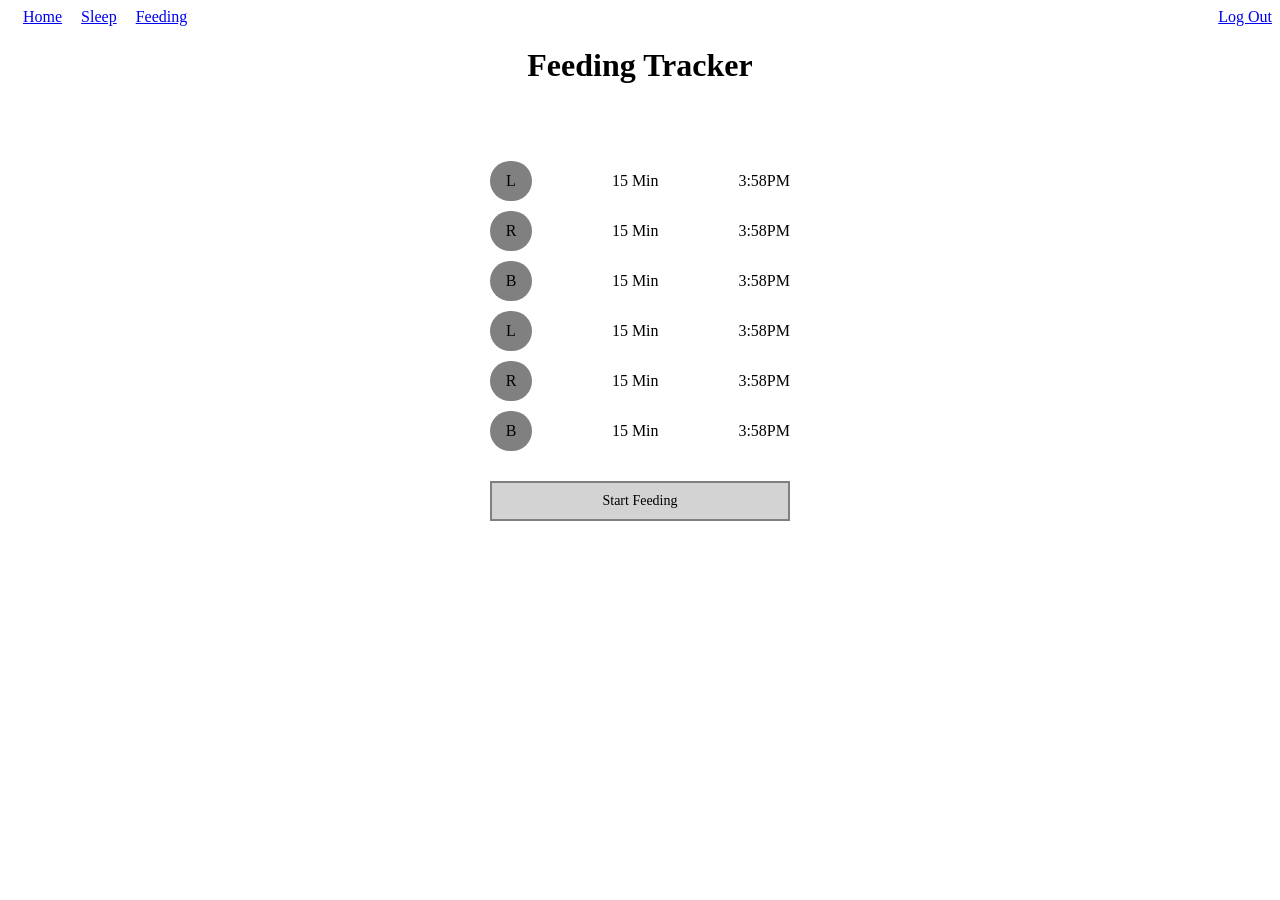
==== feeding-tracker-start.html @ 460d8585 "Initial commit" ====
<!DOCTYPE html>
<html lang="en">
    <head>
        <meta charset="UTF-8" />
        <meta name="viewport" content="width=device-width, initial-scale=1.0" />
        <title>Growing Up</title>
        <link rel="stylesheet" href="styles/style.css" />
    </head>
    <body>
        <div class="main-menu-container menu-home">
            <div class="left-menu-container">
                <a href="/home-screen.html" class="left-menu-button">Home</a>
                <a href="/sleep-tracker-start.html" class="left-menu-button"
                    >Sleep</a
                >
                <a href="/feeding-tracker-start.html" class="left-menu-button"
                    >Feeding</a
                >
            </div>
            <div class="main-button-container">
                <a href="/home-screen.html">Log Out</a>
            </div>
        </div>
        <div class="main-container">
            <h1 class="feed-header">Feeding Tracker</h1>
            <div class="feed-list-container">
                <div class="feed-log-container">
                    <div class="icon">L</div>
                    <p class="duration">15 Min</p>
                    <p class="time">3:58PM</p>
                </div>
                <div class="feed-log-container">
                    <div class="icon">R</div>
                    <p class="duration">15 Min</p>
                    <p class="time">3:58PM</p>
                </div>
                <div class="feed-log-container">
                    <div class="icon">B</div>
                    <p class="duration">15 Min</p>
                    <p class="time">3:58PM</p>
                </div>
                <div class="feed-log-container">
                    <div class="icon">L</div>
                    <p class="duration">15 Min</p>
                    <p class="time">3:58PM</p>
                </div>
                <div class="feed-log-container">
                    <div class="icon">R</div>
                    <p class="duration">15 Min</p>
                    <p class="time">3:58PM</p>
                </div>
                <div class="feed-log-container">
                    <div class="icon">B</div>
                    <p class="duration">15 Min</p>
                    <p class="time">3:58PM</p>
                </div>
            </div>
            <a href="/feeding-tracker.html" class="feed-start">Start Feeding</a>
        </div>
    </body>
</html>
---- styles/style.css ----
body, .main-container {
  display: -webkit-box;
  display: -ms-flexbox;
  display: flex;
  -webkit-box-orient: vertical;
  -webkit-box-direction: normal;
      -ms-flex-direction: column;
          flex-direction: column;
  -webkit-box-pack: center;
      -ms-flex-pack: center;
          justify-content: center;
}

.logo {
  margin-top: 10px;
  border-bottom-width: 10px;
  margin-bottom: 10px;
  margin-left: 25px;
  margin-right: 25px;
}

.main-menu-container {
  display: -webkit-box;
  display: -ms-flexbox;
  display: flex;
  -webkit-box-orient: horizontal;
  -webkit-box-direction: normal;
      -ms-flex-direction: row;
          flex-direction: row;
  -webkit-box-pack: justify;
      -ms-flex-pack: justify;
          justify-content: space-between;
}

.menu-button-container {
  display: -webkit-box;
  display: -ms-flexbox;
  display: flex;
  -webkit-box-orient: horizontal;
  -webkit-box-direction: normal;
      -ms-flex-direction: row;
          flex-direction: row;
  -webkit-box-pack: justify;
      -ms-flex-pack: justify;
          justify-content: space-between;
  width: 190px;
}

.hero-container {
  display: -webkit-box;
  display: -ms-flexbox;
  display: flex;
  -webkit-box-orient: vertical;
  -webkit-box-direction: normal;
      -ms-flex-direction: column;
          flex-direction: column;
  -webkit-box-pack: center;
      -ms-flex-pack: center;
          justify-content: center;
  -webkit-box-align: center;
      -ms-flex-align: center;
          align-items: center;
  margin-top: 50px;
}

.image {
  width: 200px;
  height: 200px;
  background-color: lightgrey;
  text-align: center;
  margin: 0px;
}

.icon {
  background: grey;
  border-radius: 100px;
  padding: 11px;
  width: 20px;
  text-align: center;
}

.feature-container {
  display: -webkit-box;
  display: -ms-flexbox;
  display: flex;
  -webkit-box-orient: vertical;
  -webkit-box-direction: normal;
      -ms-flex-direction: column;
          flex-direction: column;
  width: 400px;
}

.feature {
  display: -webkit-box;
  display: -ms-flexbox;
  display: flex;
  -webkit-box-orient: horizontal;
  -webkit-box-direction: normal;
      -ms-flex-direction: row;
          flex-direction: row;
  -webkit-box-pack: center;
      -ms-flex-pack: center;
          justify-content: center;
  -ms-flex-line-pack: center;
      align-content: center;
  -webkit-box-align: center;
      -ms-flex-align: center;
          align-items: center;
  margin-top: 50px;
  -ms-flex-wrap: wrap;
      flex-wrap: wrap;
}

.feature-two-copy-container {
  margin-left: 50px;
}

.feature-one-copy-container {
  margin-right: 50px;
}

button, .link {
  font-size: 14px;
  padding-top: 10px;
  padding-bottom: 10px;
  padding-left: 20px;
  padding-right: 20px;
  border: solid grey 2px;
  background: lightgrey;
  color: black;
  text-decoration: none;
}

.feature-two {
  -ms-flex-wrap: wrap-reverse;
      flex-wrap: wrap-reverse;
}

.home {
  -webkit-box-pack: end;
      -ms-flex-pack: end;
          justify-content: flex-end;
}

.baby-container {
  display: -webkit-box;
  display: -ms-flexbox;
  display: flex;
  -webkit-box-orient: vertical;
  -webkit-box-direction: normal;
      -ms-flex-direction: column;
          flex-direction: column;
  -webkit-box-align: center;
      -ms-flex-align: center;
          align-items: center;
  margin-top: 50px;
  text-align: center;
}

.action-button-container {
  text-align: center;
}

.summary-container {
  max-width: 750px;
  -ms-flex-item-align: center;
      -ms-grid-row-align: center;
      align-self: center;
}

.dashboard {
  display: -webkit-box;
  display: -ms-flexbox;
  display: flex;
  -webkit-box-orient: horizontal;
  -webkit-box-direction: normal;
      -ms-flex-direction: row;
          flex-direction: row;
  -ms-flex-item-align: center;
      align-self: center;
  -webkit-box-pack: justify;
      -ms-flex-pack: justify;
          justify-content: space-between;
  width: 500px;
  margin-bottom: 50px;
}

.baby-image {
  border-radius: 100px;
}

.sleep-header, .sleep-list-container, .sleep-start, .feed-header, .feed-list-container, .feed-start {
  -ms-flex-item-align: center;
      -ms-grid-row-align: center;
      align-self: center;
}

.sleep-log-container, .feed-log-container {
  display: -webkit-box;
  display: -ms-flexbox;
  display: flex;
  -webkit-box-orient: horizontal;
  -webkit-box-direction: normal;
      -ms-flex-direction: row;
          flex-direction: row;
  -webkit-box-pack: justify;
      -ms-flex-pack: justify;
          justify-content: space-between;
  -webkit-box-align: center;
      -ms-flex-align: center;
          align-items: center;
  width: 300px;
}

.sleep-list-container, .feed-list-container {
  margin-top: 50px;
}

.sleep-start, .sleep-stop, .feed-start, .feed-stop {
  font-size: 14px;
  padding-top: 10px;
  padding-bottom: 10px;
  padding-left: 20px;
  padding-right: 20px;
  border: solid grey 2px;
  background: lightgrey;
  color: black;
  text-decoration: none;
  width: -webkit-fill-available;
  text-align: center;
  margin-top: 25px;
}

.main-container {
  -ms-flex-item-align: center;
      -ms-grid-row-align: center;
      align-self: center;
}

.sleep-dashboard, .feed-dashboard {
  margin-top: 50px;
  text-align: center;
}

.sleep-main-container, .feed-main-container {
  -webkit-box-align: center;
      -ms-flex-align: center;
          align-items: center;
}

.timer {
  font-size: 50px;
}

.left-menu-button {
  margin-left: 15px;
}

@media only screen and (max-width: 45.625em) {
  .feature-two-copy-container {
    margin-left: 0px;
    margin-bottom: 25px;
  }
  .feature-one-copy-container {
    margin-right: 0px;
    margin-bottom: 25px;
  }
  .feature-one {
    -webkit-box-orient: vertical;
    -webkit-box-direction: normal;
        -ms-flex-direction: column;
            flex-direction: column;
    width: 90vw;
  }
  .feature-two {
    -webkit-box-orient: vertical;
    -webkit-box-direction: reverse;
        -ms-flex-direction: column-reverse;
            flex-direction: column-reverse;
    width: 90vw;
  }
  .hero-container {
    margin-right: 10vw;
    margin-left: 10vw;
    text-align: center;
  }
  .dashboard {
    display: -webkit-box;
    display: -ms-flexbox;
    display: flex;
    -webkit-box-orient: vertical;
    -webkit-box-direction: normal;
        -ms-flex-direction: column;
            flex-direction: column;
  }
}
/*# sourceMappingURL=style.css.map */
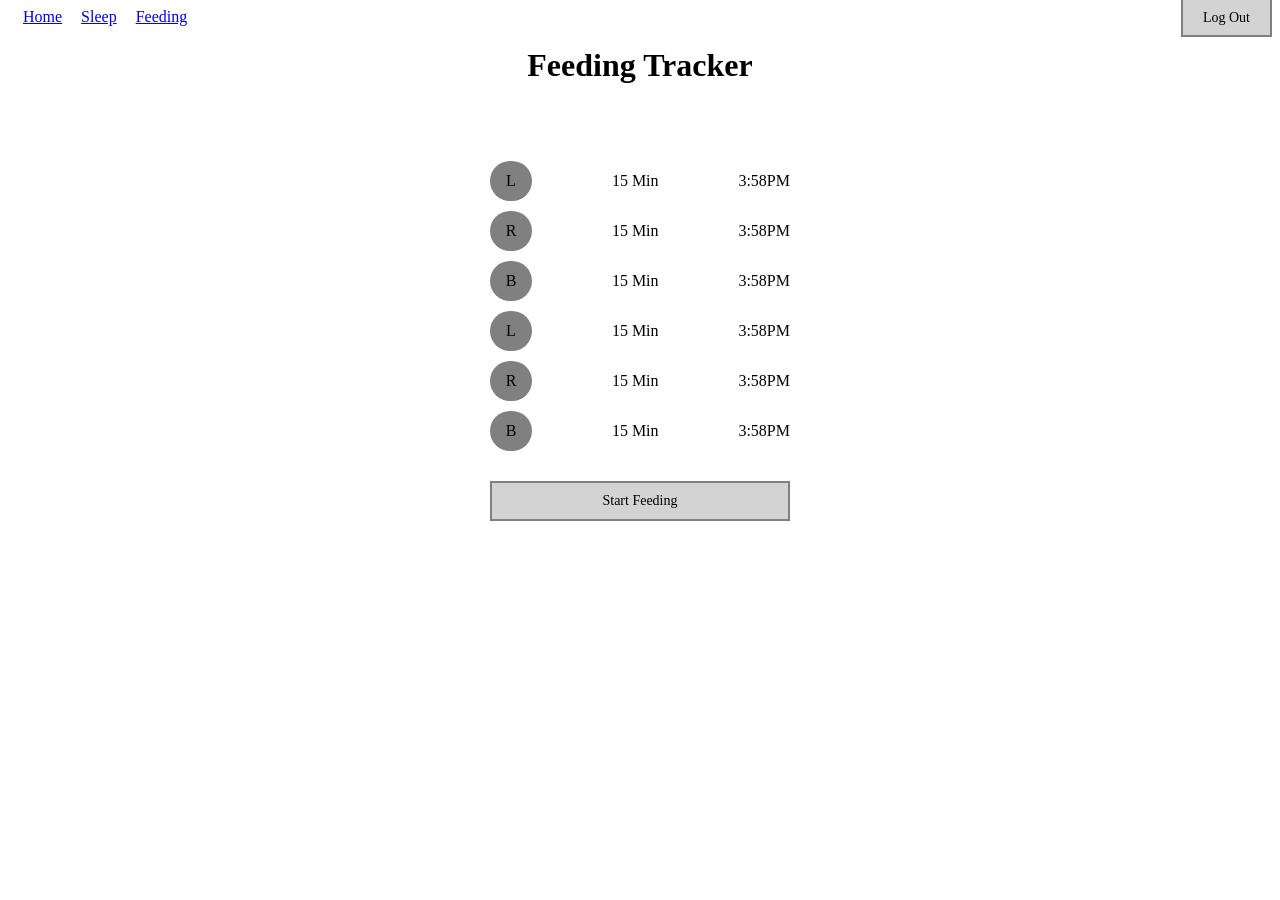
==== commit eb5de155: "Removed docs folder" ====
--- a/feeding-tracker-start.html
+++ b/feeding-tracker-start.html
@@ -4,7 +4,7 @@
         <meta charset="UTF-8" />
         <meta name="viewport" content="width=device-width, initial-scale=1.0" />
         <title>Growing Up</title>
-        <link rel="stylesheet" href="styles/style.css" />
+        <link rel="stylesheet" href="/styles/style.css" />
     </head>
     <body>
         <div class="main-menu-container menu-home">
@@ -18,7 +18,7 @@
                 >
             </div>
             <div class="main-button-container">
-                <a href="/home-screen.html">Log Out</a>
+                <a href="/index.html" class="link">Log Out</a>
             </div>
         </div>
         <div class="main-container">
